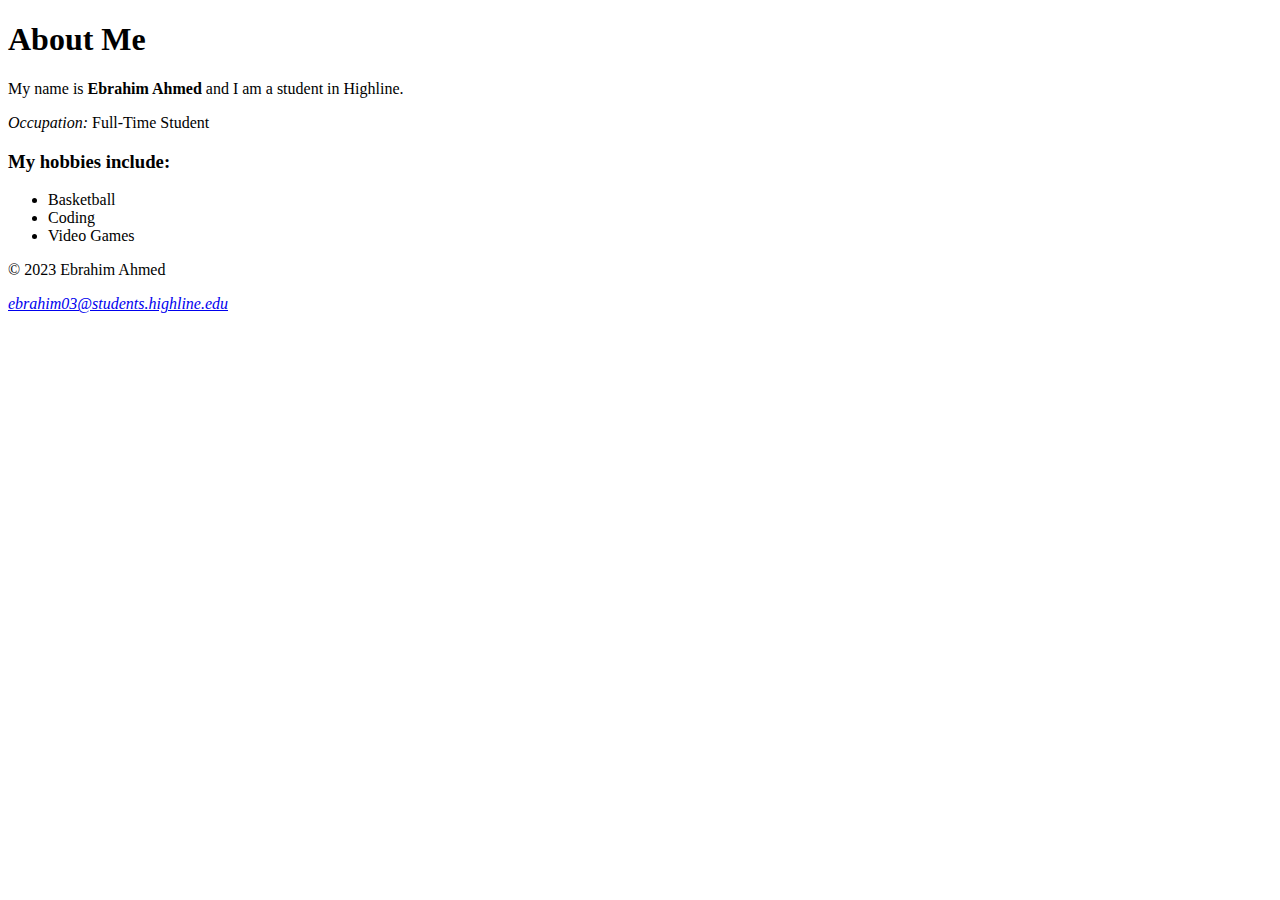
==== about-me.html @ da2c3aaa "Book Website" ====
<!DOCTYPE html>
<html lang="en">
<head>
    <meta charset="UTF-8">
    <meta name="viewport" content="width=device-width, initial-scale=1.0">
    <title>Document</title>
</head>
<body>

        <header>
            <h1>About Me</h1>
        </header>
        <main>
            <article>
                <p>My name is <strong>Ebrahim Ahmed</strong> and I am a student in Highline.</p>
                <p><em>Occupation:</em> Full-Time Student</p>
                <h3>My hobbies include:</h3>
                <ul>
                    <li>Basketball</li>
                    <li>Coding</li>
                    <li>Video Games</li>
                </ul>
            </article>
        </main>
        <footer>
            <p>&copy; <span id="year">2023</span> Ebrahim Ahmed</p>
            <address><a href="mailto:ebrahim03@students.highline.edu">ebrahim03@students.highline.edu</a></address>
        </footer>
</body>
</html>
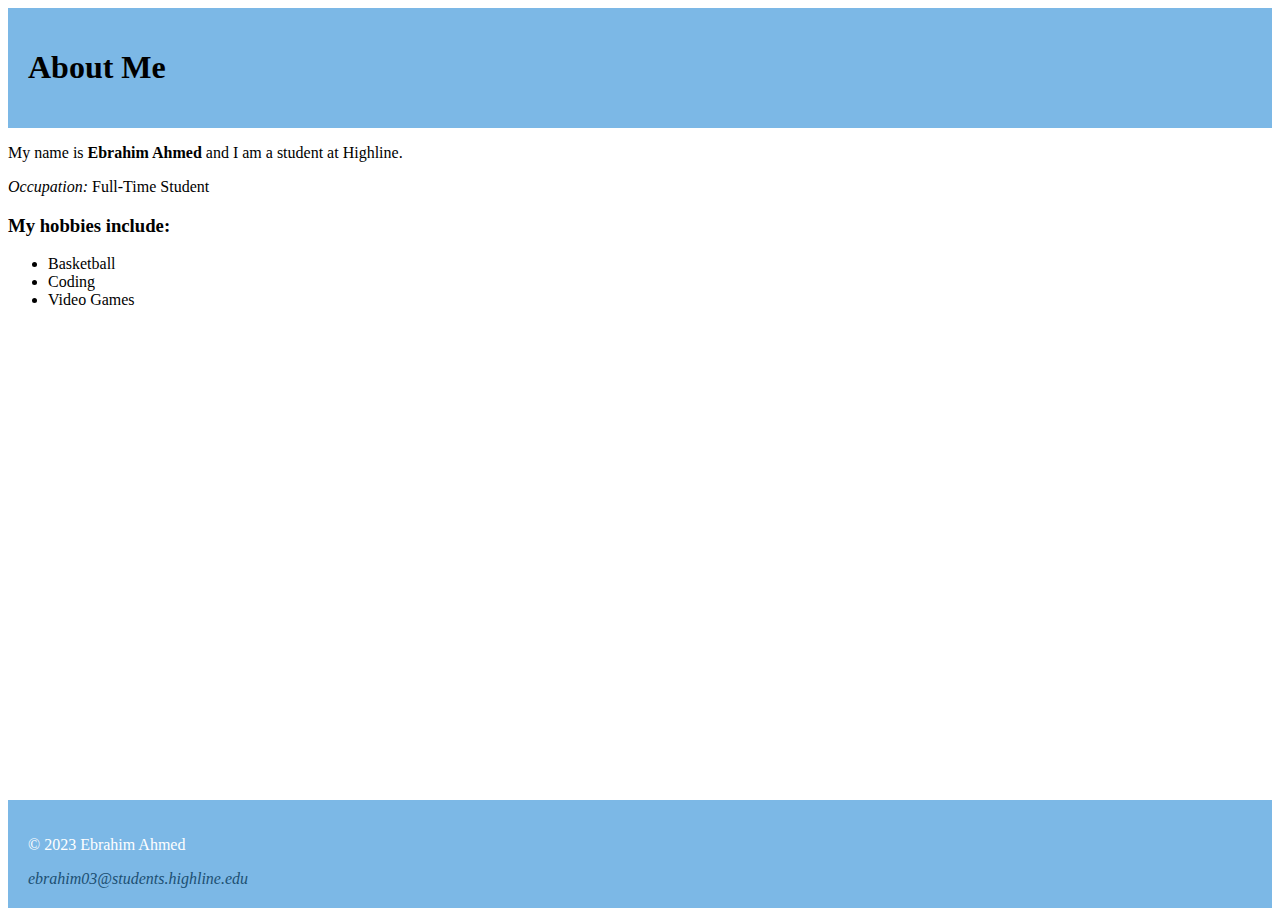
==== commit f29ceb7e: "CSS Edit" ====
--- a/about-me.html
+++ b/about-me.html
@@ -1,30 +1,30 @@
 <!DOCTYPE html>
 <html lang="en">
 <head>
+    <link rel="stylesheet" href="style.css">
     <meta charset="UTF-8">
     <meta name="viewport" content="width=device-width, initial-scale=1.0">
-    <title>Document</title>
+    <title>About Me</title>
 </head>
-<body>
-
-        <header>
-            <h1>About Me</h1>
-        </header>
-        <main>
-            <article>
-                <p>My name is <strong>Ebrahim Ahmed</strong> and I am a student in Highline.</p>
-                <p><em>Occupation:</em> Full-Time Student</p>
-                <h3>My hobbies include:</h3>
-                <ul>
-                    <li>Basketball</li>
-                    <li>Coding</li>
-                    <li>Video Games</li>
-                </ul>
-            </article>
-        </main>
-        <footer>
-            <p>&copy; <span id="year">2023</span> Ebrahim Ahmed</p>
-            <address><a href="mailto:ebrahim03@students.highline.edu">ebrahim03@students.highline.edu</a></address>
-        </footer>
+<body class="container">
+    <header class="pad">
+        <h1>About Me</h1>
+    </header>
+    <main>
+        <article>
+            <p>My name is <strong>Ebrahim Ahmed</strong> and I am a student at Highline.</p>
+            <p><em>Occupation:</em> Full-Time Student</p>
+            <h3>My hobbies include:</h3>
+            <ul>
+                <li>Basketball</li>
+                <li>Coding</li>
+                <li>Video Games</li>
+            </ul>
+        </article>
+    </main>
+    <footer class="pad">
+        <p>&copy; <span id="year">2023</span> Ebrahim Ahmed</p>
+        <address><a href="mailto:ebrahim03@students.highline.edu">ebrahim03@students.highline.edu</a></address>
+    </footer>
 </body>
 </html>--- a/style.css
+++ b/style.css
@@ -0,0 +1,70 @@
+:root {
+  --primary: #3a80b5; 
+  --primary-light: #7cb8e6;
+  --primary-dark: #1c5073;
+  --accent: #ff7f50; 
+}
+
+body.container {
+  display: grid;
+  grid-template-rows: auto 1fr auto;
+  min-height: 100vh;
+}
+
+.pad {
+  padding: 20px;
+}
+
+header.pad {
+  background-color: var(--primary-light);
+  padding: 20px;
+}
+
+footer.pad {
+  background-color: var(--primary-light);
+  color: white;
+  padding: 20px;
+}
+
+a {
+  color: var(--primary-dark);
+  text-decoration: none;
+}
+
+a:hover {
+  color: var(--primary-light);
+}
+
+  form {
+    display: grid;
+    grid-template-columns: 1fr 2fr;
+    gap: 10px;
+  }
+  
+  label {
+    text-align: right;
+    padding-right: 10px;
+    margin-bottom: 10px;
+  }
+  
+  input[type="text"] {
+    text-align: left;
+    padding: 5px;
+    width: 100%;
+    box-sizing: border-box;
+    margin-bottom: 6px;
+  }
+  
+  .submit-button {
+    background-color: green;
+    color: white; 
+    padding: 10px 20px;
+    border: none;
+    cursor: pointer;
+    margin-top: 10px;
+    width: 100%;
+  }
+  
+  .submit-button:hover {
+    background-color: var(--primary-dark);
+  }